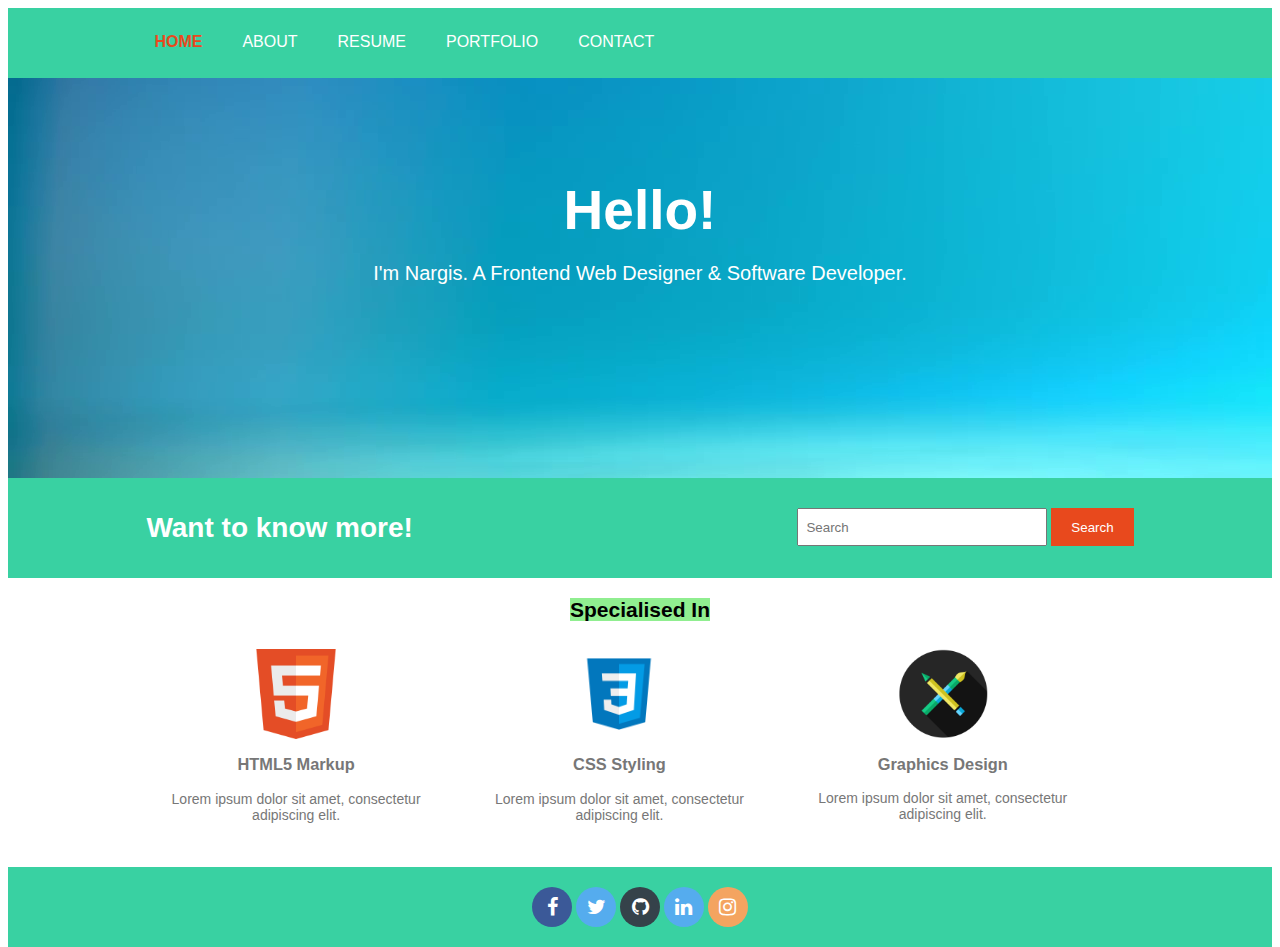
==== index.html @ 8722bb87 "Initial" ====
<html><head>
	<meta charset="utf-8">
	<meta name="viewport" content="width-device-width">
    <title>Homepage</title>
    <link rel="stylesheet" href="https://cdnjs.cloudflare.com/ajax/libs/font-awesome/4.7.0/css/font-awesome.min.css">
    <link rel="stylesheet" type="text/css" href="css/style.css">
</head>
<body>

	<header>
		<div class="container">
			<div id="branding">
			</div>
			<nav>
				<ul>
					<li class="current"><a href="index.html">Home</a></li>
					<li><a href="about.html">About</a></li>
                    <li><a href="resume.html">Resume</a></li>
                    <li><a href="portfolio.html">Portfolio</a></li>
                    <li><a href="contact.html">Contact</a></li>
				</ul>
			</nav>
		</div>
	</header>


	<section id="showcase">
		<div class="container">
			<h1>Hello!</h1>
			<p>
                I'm Nargis. A Frontend Web Designer & Software Developer.
			</p>
		</div>
	</section>


	<section id="newsletter">
		<div class="container">
			<h1>Want to know more!</h1>
			<form>
				<input type="search" placeholder="Search">
				<button type="submit" class="button_1">Search</button>
			</form>
		</div>
	</section>


	<section id="boxes">
        <h2 > <mark>Specialised In</mark> </h2>
		<div class="container">
			<div class="box">
				<img src="img/html.png">
				<h3>HTML5 Markup</h3>
				<p>Lorem ipsum dolor sit amet, consectetur adipiscing elit.</p>
			</div>
			<div class="box">
				<img src="img/css.png">
				<h3>CSS Styling</h3>
				<p>Lorem ipsum dolor sit amet, consectetur adipiscing elit.</p>
			</div>
			<div class="box">
				<img src="img/gd.png">
				<h3>Graphics Design</h3>
				<p>Lorem ipsum dolor sit amet, consectetur adipiscing elit.</p>
			</div>
		</div>
	</section>


	<footer>
            <a href="https://www.facebook.com/nar.gis.92102564" target="_blank" class="fa fa-facebook"></a>
            <a href="#" class="fa fa-twitter"></a>
            <a href="#" class="fa fa-github"></a>
            <a href="#" class="fa fa-linkedin"></a>
            <a href="#" class="fa fa-instagram"></a>            
    </footer>

</body>
</html>
---- css/style.css ----
body{
	font-family:open sans,sans-serif;
	font-weight:400;
	font-size:14px;
	color:#777;
	height:100%;
	
}

 /* Style inputs with type="text", select elements and textareas */
 input[type=text], select, textarea {
	width: 100%; /* Full width */
	padding: 12px; /* Some padding */ 
	border: 1px solid #ccc; /* Gray border */
	border-radius: 4px; /* Rounded borders */
	box-sizing: border-box; /* Make sure that padding and width stays in place */
	margin-top: 6px; /* Add a top margin */
	margin-bottom: 16px; /* Bottom margin */
	resize: vertical /* Allow the user to vertically resize the textarea (not horizontally) */
  }
  
  /* Style the submit button with a specific background color etc */
  input[type=submit] {
	background-color: #4CAF50;
	color: white;
	padding: 12px 20px;
	border: none;
	border-radius: 4px;
	cursor: pointer;
  }
  
  /* When moving the mouse over the submit button, add a darker green color */
  input[type=submit]:hover {
	background-color: #45a049;
  }
  
  /* Add a background color and some padding around the form */
  .contact_me {
	border-radius: 5px;
	background-color: #f2f2f2;
	padding: 20px;
  } 


<!--about-->
.main-title {
	position:relative;
	margin-top: 10px;
   }
   .main-title small {
	background:#2dd087;
	color:#fff;
	padding:5px 10px;
	font-size:30px;
   }
   .main-title h1,
   .content-deta .main-title h1 {
	font-size:38px
   }
   .title {
	position:relative;
	margin:25px 0;
	padding:0 0 10px;
	font-size:26px
   }

   .about-us .content-deta {
	padding-top:30px
   }
   .about-us .contact-info {
	display:inline-block;
	width:100%
   }
   .contact-info li {
	font-size:18px;
	color:#333;
	margin-bottom:20px;
	width:50%;
	float:left;
   }
   .contact-info li:last-child {
	margin-bottom:0
   }

   .iq-tw-6 {
	font-weight:600
   }
   
a,
.button,
input {
 outline:medium;
 color:#31d181
}
.button {
	color:#333;
	padding:10px 20px;
	font-weight:600;
	font-size:14px;
	border:none;
	position:relative;
	border:2px solid #31d181;
	display:inline-block;
	text-transform:uppercase;
	background:0 0;
	text-decoration:none;
	
   }
   .button:hover,
   .button:focus {
	color:#fff;
	border-color:#31d181;
	background:#31d181
   }
.kol{
	margin-top: 18%;
	margin-left: 42%;
}

<!--resume-->
.white-bg {
    background: #fff;
}
.row {
		display: -ms-flexbox;
		display: flex;
		-ms-flex-wrap: wrap;
		flex-wrap: wrap;
		margin-right: -15px;
		margin-left: -15px;
	
}
.col-md-6,.col-md-12{
    position: relative;
    width: 100%;
    min-height: 1px;
    padding-right: 15px;
    padding-left: 15px;
}
.col-md-12{
    position: relative;
    width: 100%;
    min-height: 1px;
    padding-right: 15px;
	padding-left: 15px;
	text-align: center;
	margin-top: 5px;
}
.iq-font-purple {
    color: #31d181;
}
.iq-tw-8,.iq-tw-6 {
	font-weight: 800;	
}
li{
	list-style: none;
}
.iq-mt-0 {
    margin-top: 0;
}
.iq-mb-25 {
    margin-bottom: 25px;
}
.iq-font-black {
    color: #333;
}
.iq-mb-0 {
    margin-bottom: 0;
}

.iq-mt-80 {
    margin-top: 80px;
}
.iq-plr-40 {
    padding: 0 40px;
}
.col-lg-6 {
    -ms-flex: 0 0 50%;
    flex: 0 0 50%;
    max-width: 50%;
}

.iq-our-skills {
	position:relative;
   }

   .iq-progress-bar-text {
	margin-bottom:10px
   }
   .iq-progress-bar-text span {
	float:right
   }
   .iq-progress-bar {
	background:#666 none repeat scroll 0 0;
	box-shadow:0 0 0;
	height:5px;
	margin:0 0 30px;
	position:relative;
	width:100%
   }
   .iq-progress-bar>span {
	background:#31d181 none repeat scroll 0 0;
	display:block;
	height:100%;
	width:0
   }
   

/*Global*/
.container{
	width: 80%;
	margin: auto;
	overflow: hidden;
}


ul{
	margin: 0;
	padding: 0;
}
section h2{
text-align: center;
}
mark{
	background-color: lightgreen;
	text-align: center;
}
.button_1{
	height: 38px;
	background: #e8491d;
	border: 0;
	padding-left: 20px;
	padding-right: 20px;
	color: #ffffff;
}


.dark{
	padding: 15px;
	background: #35424a;
	color: #ffffff;
	margin-top: 10px;
	margin-bottom: 10px;
}


/*Header*/
header{
	background: #39d1a2;
	color: #ffffff;
	padding-top: 20px;
	min-height: 50px;
}

header a{
	color: #ffffff;
	text-decoration: none;
	text-transform: uppercase;
	font-size: 16px;
}


header li{
	float: left;
	display: inline;
	padding: 0 20px 0 20px;
}

header #branding{
	float: right;	
}

header #branding h1{
	margin: 0;
}

header nav{
	float: left;
	margin-top: 5px;
}

header .highlight, header .current a{
	color: #e8491d;
	font-weight: bold;
}

header a:hover{
	color: #cccccc;
	font-weight: bold;
}


/*Showcase*/
#showcase{
	min-height: 400px;
	background: url("../img/bg.png") no-repeat 0 -400px;
	text-align: center;
	color: white;
}

#showcase h1{
	margin-top: 100px;
	font-size:  55px;
	margin-bottom: 18px;
}

#showcase p{
	font-size: 20px;
}



/*newsletter*/

#newsletter{
	padding: 15px;
	color: #ffffff;
	background: #39d1a2;
}

#newsletter h1{
	float: left;
}

#newsletter form{
	float: right;
	margin-top: 15px;
}

#newsletter input[type="search"]{
	padding: 7px;
	height: 38px;
	width: 250px;
}



/*boxes*/

#boxes{
	margin-top: 20px;
}


#boxes .box{
	float: left;
	text-align: center;
	width: 30%;
	padding: 10px;
}

#boxes .box img{
	width: 90px;
}



/*Sidebar*/
aside#sidebar{
	float: right;
	width: 30%;
	margin-top: 10px;
}


/*Main Col*/
article#main-col{
	float: left;
	width: 65%;
}


/*footer*/

footer{
	padding: 20px;
	margin-top: 20px;
	color: #ffffff;
	background-color: #39d1a2;
	text-align: center;
}
 /* Style all font awesome icons */
 .fa {
	padding: 10px;
	font-size: 20px;
	width: 20px;
	text-align: center;
	text-decoration: none;
	border-radius: 60%;
  }
  
  /* Add a hover effect if you want */
  .fa:hover {
	opacity: 0.7;
  }
  
  /* Set a specific color for each brand */
  
  /* Facebook */
  .fa-facebook {
	background: #3B5998;
	color: white;
  }
  
  /* Twitter */
  .fa-twitter {
	background: #55ACEE;
	color: white;
  } 
  .fa-github {
	background: #35424a;
	color: white;
  }
  .fa-linkedin {
	background: #55ACEE;
	color: white;
  }  
  .fa-instagram {
	background: sandybrown;
	color: white;
  }
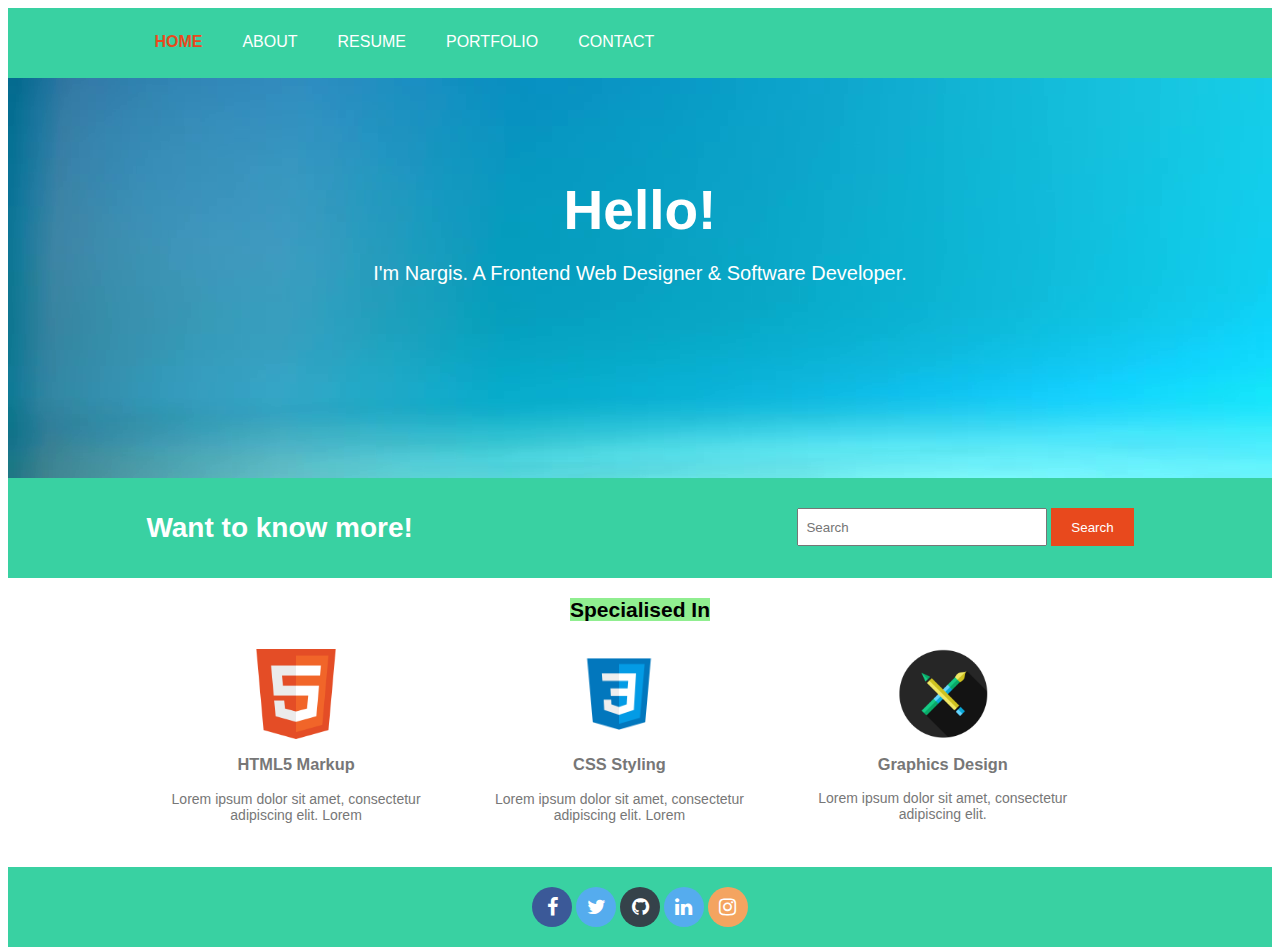
==== commit bf1454f1: "Initial Update" ====
--- a/index.html
+++ b/index.html
@@ -51,12 +51,12 @@
 			<div class="box">
 				<img src="img/html.png">
 				<h3>HTML5 Markup</h3>
-				<p>Lorem ipsum dolor sit amet, consectetur adipiscing elit.</p>
+				<p>Lorem ipsum dolor sit amet, consectetur adipiscing elit. Lorem</p>
 			</div>
 			<div class="box">
 				<img src="img/css.png">
 				<h3>CSS Styling</h3>
-				<p>Lorem ipsum dolor sit amet, consectetur adipiscing elit.</p>
+				<p>Lorem ipsum dolor sit amet, consectetur adipiscing elit. Lorem</p>
 			</div>
 			<div class="box">
 				<img src="img/gd.png">
